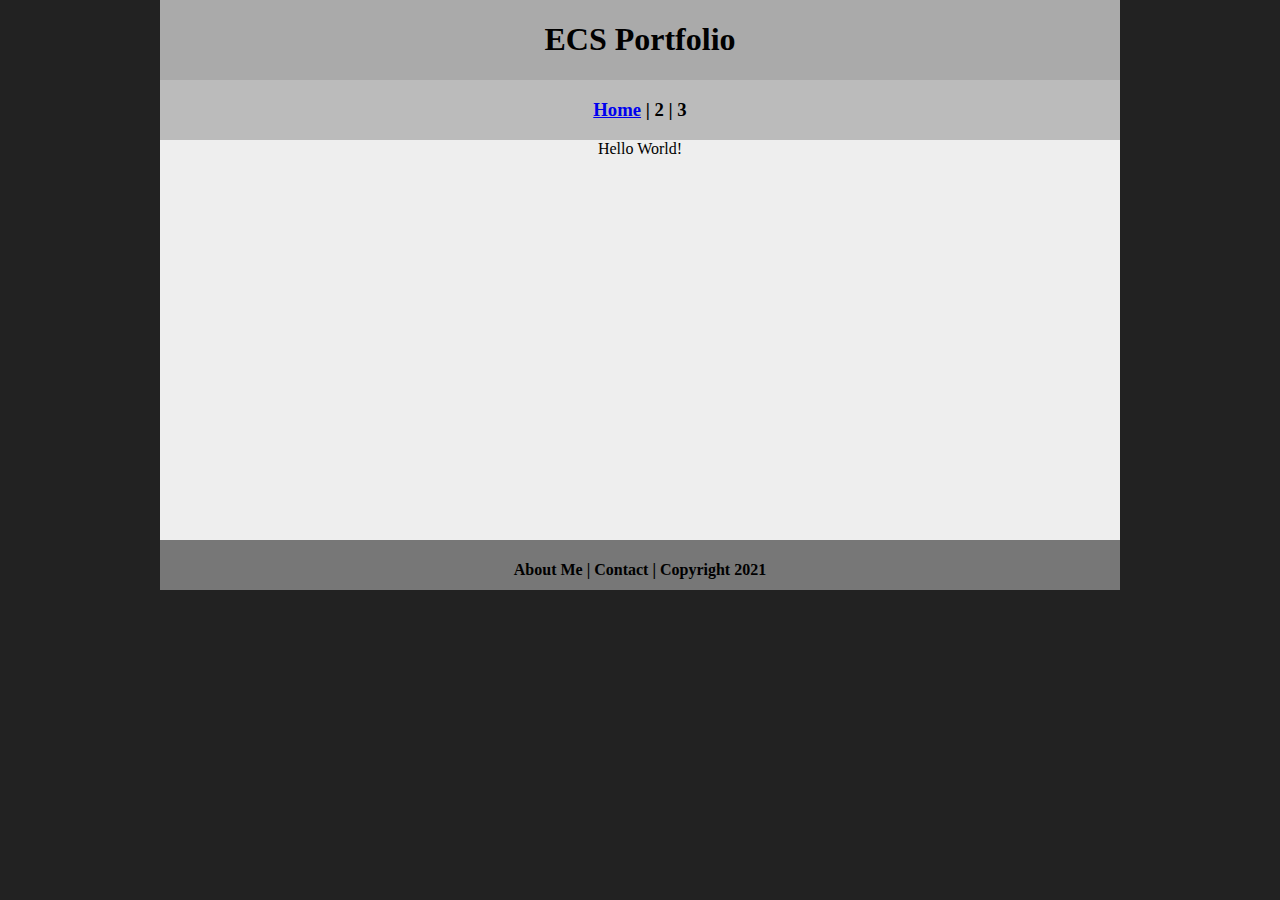
==== index.html @ 46420ef4 "Update index.html" ====
<!DOCTYPE html>
<html class="homePage">
<head>
	<!-- This is a comment! Text here will be ignored by the browser. -->
	<meta charset="UTF-8">
	<title>caleb portfolio</title>
	<link href="myCSS.css" rel="stylesheet" type="text/css">
</head>
<body>
<div class="container">
  <div class="header">
  	<h1>ECS Portfolio</h1>
  </div>
  <div class="nav">
    <h3><a href="index.html">Home</a> | 2 | 3</h3>
  </div>
  <div class="content">Hello World!</div>
  <div class="footer">
    <h4>About Me | Contact | Copyright 2021</h4>
  </div>
</div>
</body>
</html>
---- myCSS.css ----
@charset "UTF-8";
/* This is a comment! Text here will be ignored by the browser. */
body {
	margin: 0 auto;
}
.homePage {
	background: #222222;
}
.container {
	width: 960px;
	margin: 0 auto;
}
.header {
	background: #AAAAAA;
	text-align: center;
	margin: 0px;
	padding: 5;
	float: left;
	width: 100%;
	height: 80px;
	
}
.nav {
	background: #BBBBBB;
	margin: 0px;
	padding: 5;
	float: left;
	width: 100%;
	height: 60px;
	text-align: center;
}
.content {
	background: #EEEEEE;
	margin: 0px;
	float: left;
	width: 100%;
	height: 400px;
	text-align: center;
}
.footer {
	background: #777777;
	margin: 0px;
	float: left;
	width: 100%;
	height: 50px;
	text-align: center;
}
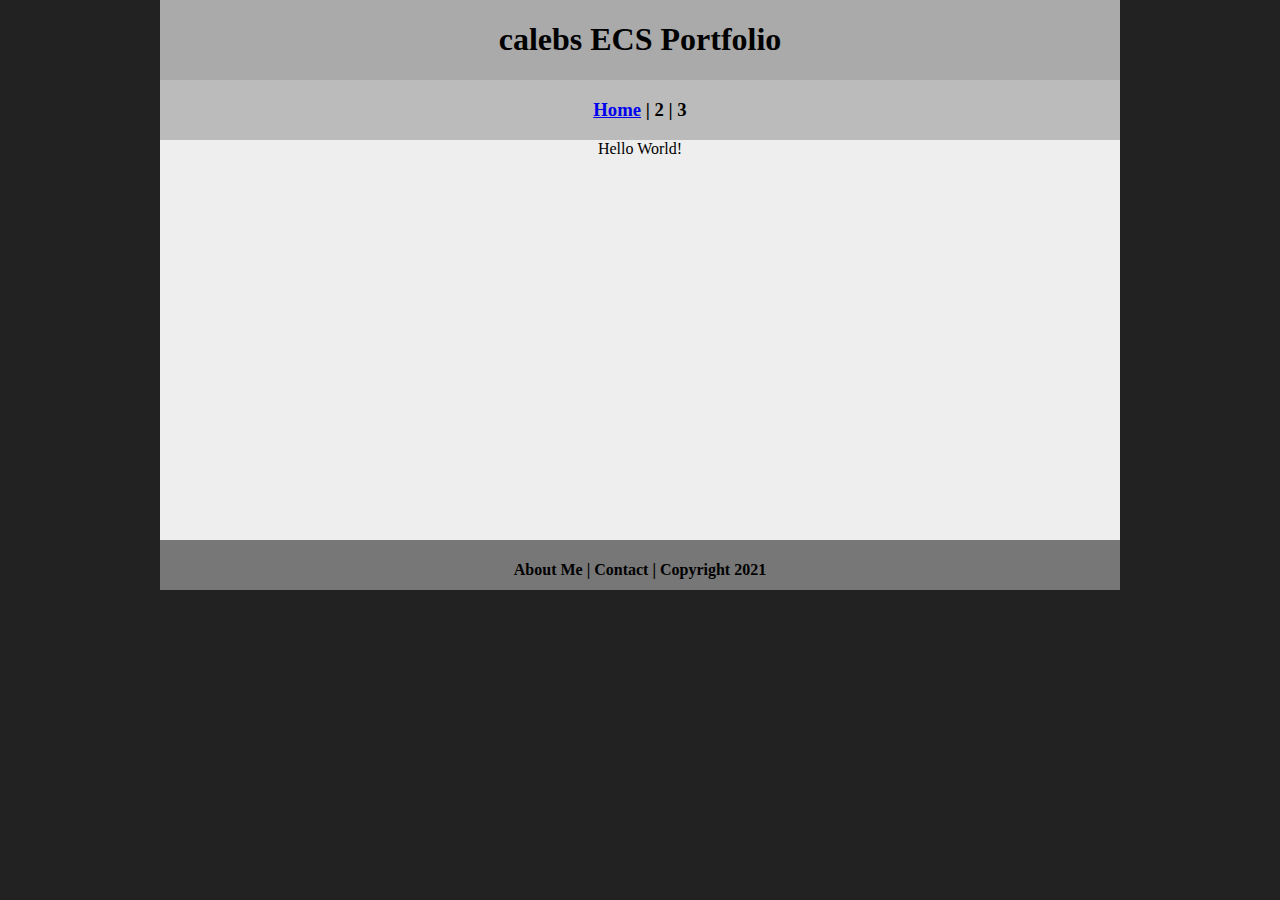
==== commit 74910d6c: "Update index.html" ====
--- a/index.html
+++ b/index.html
@@ -9,7 +9,7 @@
 <body>
 <div class="container">
   <div class="header">
-  	<h1>ECS Portfolio</h1>
+  	<h1>calebs  ECS Portfolio</h1>
   </div>
   <div class="nav">
     <h3><a href="index.html">Home</a> | 2 | 3</h3>
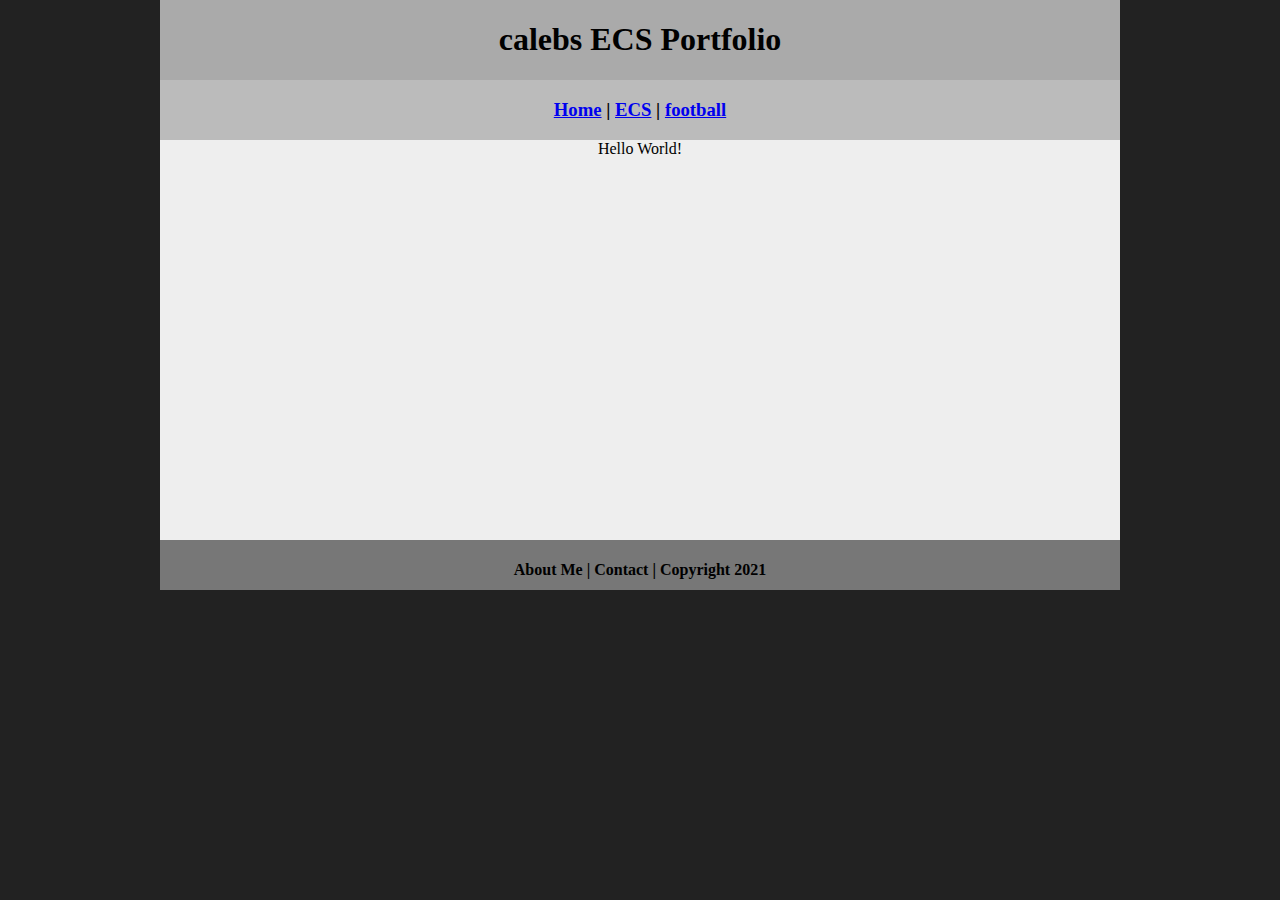
==== commit bf99c424: "Update index.html" ====
--- a/index.html
+++ b/index.html
@@ -12,9 +12,11 @@
   	<h1>calebs  ECS Portfolio</h1>
   </div>
   <div class="nav">
-    <h3><a href="index.html">Home</a> | 2 | 3</h3>
+    <h3><a href="index.html">Home</a> | <a href="index.html">ECS</a> | <a href="index.html">football</a> </h3>
   </div>
-  <div class="content">Hello World!</div>
+  <div class="content">
+	  Hello World!
+  </div>
   <div class="footer">
     <h4>About Me | Contact | Copyright 2021</h4>
   </div>
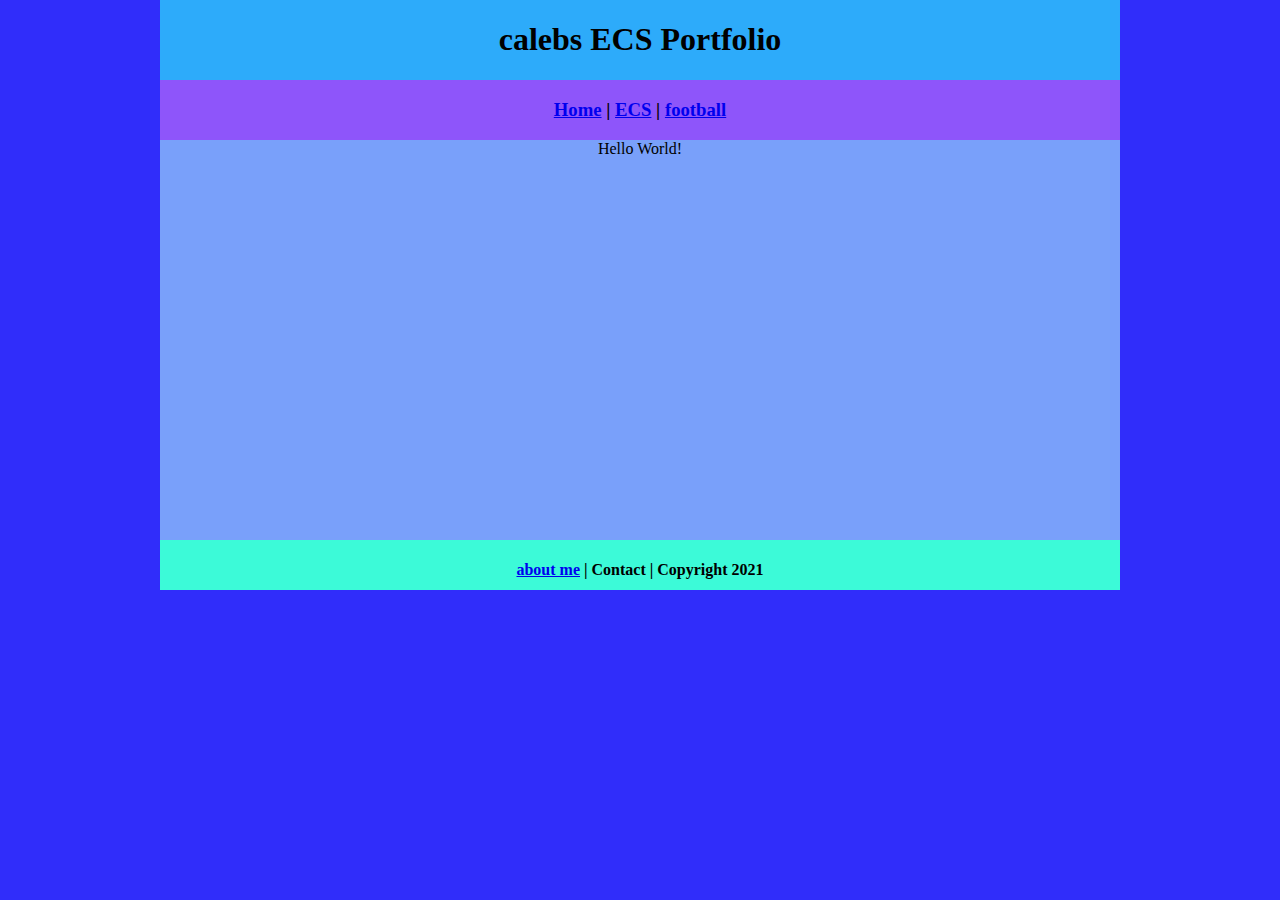
==== commit a15b7c14: "Update index.html" ====
--- a/index.html
+++ b/index.html
@@ -12,13 +12,13 @@
   	<h1>calebs  ECS Portfolio</h1>
   </div>
   <div class="nav">
-    <h3><a href="index.html">Home</a> | <a href="index.html">ECS</a> | <a href="index.html">football</a> </h3>
+    <h3><a href="index.html">Home</a> | <a href="ecs/index.html">ECS</a> | <a href="index.html">football</a> </h3>
   </div>
   <div class="content">
 	  Hello World!
   </div>
   <div class="footer">
-    <h4>About Me | Contact | Copyright 2021</h4>
+   <h4><a href="aboutme.html">about me</a>  | Contact | Copyright 2021</h4>
   </div>
 </div>
 </body>
--- a/myCSS.css
+++ b/myCSS.css
@@ -2,16 +2,17 @@
 /* This is a comment! Text here will be ignored by the browser. */
 body {
 	margin: 0 auto;
+	font: 100%/1.4 Apple Chancery,;
 }
 .homePage {
-	background: #222222;
+	background: #302DFA;
 }
 .container {
 	width: 960px;
 	margin: 0 auto;
 }
 .header {
-	background: #AAAAAA;
+	background: #2DABFA;
 	text-align: center;
 	margin: 0px;
 	padding: 5;
@@ -21,7 +22,7 @@
 	
 }
 .nav {
-	background: #BBBBBB;
+	background: #8E55FA;
 	margin: 0px;
 	padding: 5;
 	float: left;
@@ -30,7 +31,7 @@
 	text-align: center;
 }
 .content {
-	background: #EEEEEE;
+	background: #79A0FA;
 	margin: 0px;
 	float: left;
 	width: 100%;
@@ -38,10 +39,10 @@
 	text-align: center;
 }
 .footer {
-	background: #777777;
+	background: #3CFAD8;
 	margin: 0px;
 	float: left;
 	width: 100%;
 	height: 50px;
 	text-align: center;
-}+}
